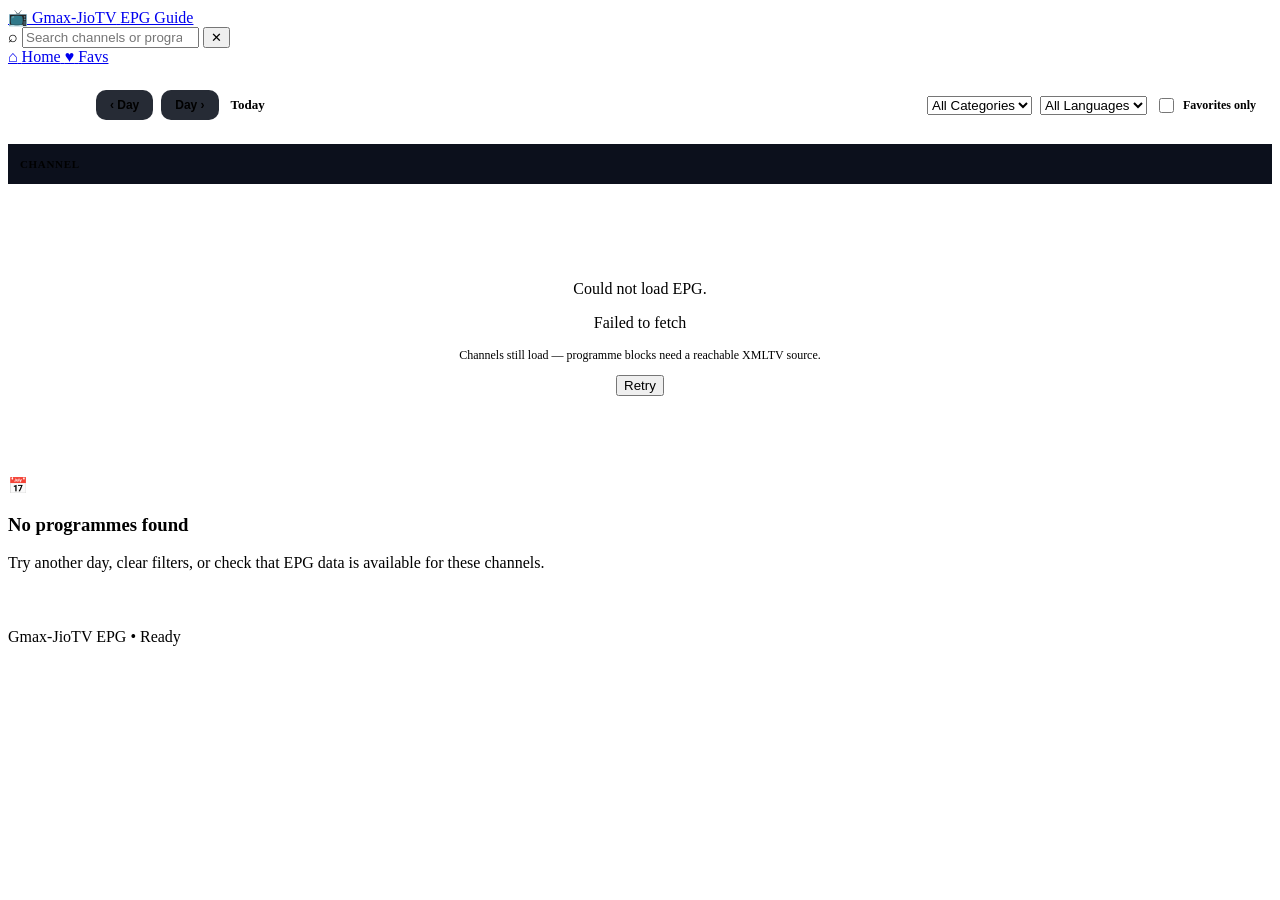
==== site/epg.html @ 35ec7d3f "Add files via upload" ====
<!DOCTYPE html>
<html lang="en">
<head>
  <meta charset="UTF-8">
  <meta name="viewport" content="width=device-width, initial-scale=1.0, viewport-fit=cover, maximum-scale=1">
  <meta name="theme-color" content="#0a0d18">
  <title>EPG Guide • Gmax-JioTV</title>
  <link rel="preconnect" href="https://fonts.googleapis.com">
  <link rel="preconnect" href="https://fonts.gstatic.com" crossorigin>
  <link href="https://fonts.googleapis.com/css2?family=Inter:wght@400;500;600;700;800;900&display=swap" rel="stylesheet">
  <link rel="stylesheet" href="./styles.css">
  <link rel="stylesheet" href="./epg.css">
</head>
<body class="epg-page">
  <!-- TOP NAV (same as main) -->
  <header class="top-nav">
    <div class="nav-inner">
      <a href="./index.html" class="brand" aria-label="Gmax-JioTV Home">
        <span class="brand-icon">📺</span>
        <span class="brand-text">
          <span class="brand-title">Gmax-JioTV</span>
          <span class="brand-sub">EPG Guide</span>
        </span>
      </a>

      <div class="nav-search-wrap">
        <span class="search-icon" aria-hidden="true">⌕</span>
        <input type="search" id="epg-search" placeholder="Search channels or programmes…" autocomplete="off" spellcheck="false">
        <button type="button" id="epg-search-clear" class="search-clear hidden" aria-label="Clear">✕</button>
      </div>

      <div class="nav-actions">
        <a href="./index.html" class="nav-btn" title="Channels">
          <span class="nav-btn-icon">⌂</span>
          <span class="nav-btn-label">Home</span>
        </a>
        <a href="./favorites.html" class="nav-btn" title="Favorites">
          <span class="nav-btn-icon">♥</span>
          <span class="nav-btn-label">Favs</span>
        </a>
      </div>
    </div>
  </header>

  <main class="epg-main">
    <!-- CONTROLS -->
    <section class="epg-toolbar">
      <div class="epg-toolbar-left">
        <button type="button" id="btn-now" class="epg-tool-btn active">● Now</button>
        <button type="button" id="btn-prev-day" class="epg-tool-btn" title="Previous day">‹ Day</button>
        <button type="button" id="btn-next-day" class="epg-tool-btn" title="Next day">Day ›</button>
        <span id="epg-date-label" class="epg-date-label">Today</span>
      </div>
      <div class="epg-toolbar-right">
        <select id="epg-category" class="lang-select" aria-label="Category">
          <option value="all">All Categories</option>
        </select>
        <select id="epg-language" class="lang-select" aria-label="Language">
          <option value="all">All Languages</option>
        </select>
        <label class="fav-only-toggle">
          <input type="checkbox" id="epg-fav-only">
          <span>Favorites only</span>
        </label>
      </div>
    </section>

    <!-- TIMELINE HEADER (hours) -->
    <div class="epg-grid-wrap" id="epg-grid-wrap">
      <div class="epg-sticky-corner">
        <span class="epg-corner-label">Channel</span>
      </div>
      <div class="epg-time-header" id="epg-time-header">
        <!-- hour ticks injected -->
      </div>

      <!-- CHANNEL ROWS -->
      <div class="epg-channel-col" id="epg-channel-col">
        <!-- logos + names -->
      </div>
      <div class="epg-programmes" id="epg-programmes">
        <!-- programme blocks per channel row -->
      </div>
    </div>

    <div id="epg-loading" class="epg-loading">
      <div class="spinner"></div>
      <p>Loading TV guide…</p>
      <p class="epg-loading-hint">Fetching channels + EPG data</p>
    </div>

    <div id="epg-empty" class="empty-state hidden">
      <div class="empty-icon">📅</div>
      <h3>No programmes found</h3>
      <p>Try another day, clear filters, or check that EPG data is available for these channels.</p>
    </div>
  </main>

  <footer class="site-footer">
    <div class="footer-inner">
      <span>Gmax-JioTV EPG</span>
      <span class="footer-sep">•</span>
      <span id="epg-status">Ready</span>
    </div>
  </footer>

  <script src="./epg.js" type="module"></script>
</body>
</html>
---- site/epg.css ----
/* ============================================================
   EPG Timeline Guide
   ============================================================ */

.epg-page {
  overflow-x: hidden;
}

.epg-main {
  max-width: 100%;
  margin: 0 auto;
  padding: 12px 0 40px;
}

/* Toolbar */
.epg-toolbar {
  display: flex;
  flex-wrap: wrap;
  align-items: center;
  justify-content: space-between;
  gap: 12px;
  padding: 12px 16px;
  max-width: 1440px;
  margin: 0 auto 12px;
}

.epg-toolbar-left,
.epg-toolbar-right {
  display: flex;
  flex-wrap: wrap;
  align-items: center;
  gap: 8px;
}

.epg-tool-btn {
  padding: 8px 14px;
  border-radius: 10px;
  border: 1px solid var(--border);
  background: rgba(15, 20, 32, 0.9);
  color: var(--text-soft);
  font-size: 12px;
  font-weight: 750;
  transition: 0.15s;
}

.epg-tool-btn:hover {
  border-color: var(--border-hover);
  color: #fff;
}

.epg-tool-btn.active {
  border-color: var(--accent);
  background: var(--accent-soft);
  color: #fff;
}

.epg-date-label {
  font-size: 13px;
  font-weight: 750;
  color: var(--text-soft);
  margin-left: 4px;
}

.fav-only-toggle {
  display: flex;
  align-items: center;
  gap: 6px;
  font-size: 12px;
  font-weight: 650;
  color: var(--text-soft);
  cursor: pointer;
  user-select: none;
}

.fav-only-toggle input {
  accent-color: var(--accent);
  width: 15px;
  height: 15px;
}

/* Grid shell */
.epg-grid-wrap {
  position: relative;
  display: grid;
  grid-template-columns: 160px 1fr;
  grid-template-rows: 40px 1fr;
  max-height: calc(100vh - 180px);
  overflow: auto;
  border-top: 1px solid var(--border);
  border-bottom: 1px solid var(--border);
  background: var(--bg);
  /* smooth momentum scroll on touch */
  -webkit-overflow-scrolling: touch;
}

.epg-sticky-corner {
  position: sticky;
  top: 0;
  left: 0;
  z-index: 30;
  display: flex;
  align-items: center;
  padding: 0 12px;
  background: #0c101c;
  border-right: 1px solid var(--border);
  border-bottom: 1px solid var(--border);
  font-size: 11px;
  font-weight: 800;
  color: var(--text-muted);
  letter-spacing: 0.06em;
  text-transform: uppercase;
}

.epg-time-header {
  position: sticky;
  top: 0;
  z-index: 20;
  display: flex;
  height: 40px;
  background: #0c101c;
  border-bottom: 1px solid var(--border);
  min-width: max-content;
}

.epg-hour-tick {
  flex: 0 0 180px; /* 1 hour = 180px */
  width: 180px;
  display: flex;
  align-items: center;
  padding-left: 8px;
  font-size: 11px;
  font-weight: 750;
  color: var(--text-muted);
  border-left: 1px solid rgba(255, 255, 255, 0.04);
  box-sizing: border-box;
}

.epg-hour-tick.now-line {
  color: var(--accent);
}

.epg-channel-col {
  position: sticky;
  left: 0;
  z-index: 15;
  background: #0a0d18;
  border-right: 1px solid var(--border);
  min-height: max-content;
}

.epg-channel-row {
  display: flex;
  align-items: center;
  gap: 10px;
  height: 64px;
  padding: 0 10px;
  border-bottom: 1px solid rgba(255, 255, 255, 0.04);
  cursor: pointer;
  transition: background 0.12s;
}

.epg-channel-row:hover {
  background: rgba(255, 63, 129, 0.06);
}

.epg-ch-logo {
  width: 36px;
  height: 36px;
  border-radius: 8px;
  object-fit: contain;
  background: #141a29;
  flex-shrink: 0;
}

.epg-ch-fallback {
  width: 36px;
  height: 36px;
  border-radius: 8px;
  background: #141a29;
  display: grid;
  place-items: center;
  font-size: 11px;
  font-weight: 900;
  color: #6b7589;
  flex-shrink: 0;
}

.epg-ch-name {
  font-size: 12px;
  font-weight: 750;
  line-height: 1.25;
  overflow: hidden;
  display: -webkit-box;
  -webkit-line-clamp: 2;
  -webkit-box-orient: vertical;
}

.epg-programmes {
  position: relative;
  min-width: max-content;
}

.epg-prog-row {
  position: relative;
  height: 64px;
  border-bottom: 1px solid rgba(255, 255, 255, 0.04);
}

.epg-prog-block {
  position: absolute;
  top: 6px;
  height: 52px;
  border-radius: 8px;
  padding: 6px 10px;
  overflow: hidden;
  cursor: pointer;
  border: 1px solid transparent;
  transition: transform 0.12s, border-color 0.12s, background 0.12s;
  display: flex;
  flex-direction: column;
  justify-content: center;
  min-width: 40px;
}

.epg-prog-block:hover {
  transform: translateY(-1px);
  z-index: 5;
  border-color: rgba(255, 63, 129, 0.5);
}

.epg-prog-block.live {
  background: linear-gradient(135deg, rgba(255, 63, 129, 0.22), rgba(255, 63, 129, 0.08));
  border-color: rgba(255, 63, 129, 0.35);
}

.epg-prog-block.upcoming {
  background: rgba(20, 28, 45, 0.95);
  border-color: var(--border);
}

.epg-prog-block.past {
  background: rgba(14, 18, 28, 0.7);
  opacity: 0.55;
}

.epg-prog-title {
  font-size: 11px;
  font-weight: 750;
  white-space: nowrap;
  overflow: hidden;
  text-overflow: ellipsis;
}

.epg-prog-time {
  font-size: 9px;
  font-weight: 650;
  color: var(--text-muted);
  margin-top: 2px;
}

.epg-now-marker {
  position: absolute;
  top: 0;
  bottom: 0;
  width: 2px;
  background: var(--accent);
  z-index: 10;
  pointer-events: none;
  box-shadow: 0 0 8px var(--accent-glow);
}

.epg-now-marker::before {
  content: "";
  position: absolute;
  top: -4px;
  left: -4px;
  width: 10px;
  height: 10px;
  border-radius: 50%;
  background: var(--accent);
}

/* Loading */
.epg-loading {
  text-align: center;
  padding: 80px 20px;
  color: var(--text-muted);
}

.epg-loading-hint {
  font-size: 12px;
  opacity: 0.7;
  margin-top: 4px;
}

/* Mobile */
@media (max-width: 700px) {
  .epg-grid-wrap {
    grid-template-columns: 120px 1fr;
    max-height: calc(100vh - 200px);
  }

  .epg-channel-row {
    padding: 0 6px;
    gap: 6px;
  }

  .epg-ch-logo,
  .epg-ch-fallback {
    width: 28px;
    height: 28px;
  }

  .epg-ch-name {
    font-size: 10px;
  }

  .epg-hour-tick {
    flex-basis: 140px;
    width: 140px;
  }

  .epg-toolbar {
    padding: 10px 12px;
  }
}
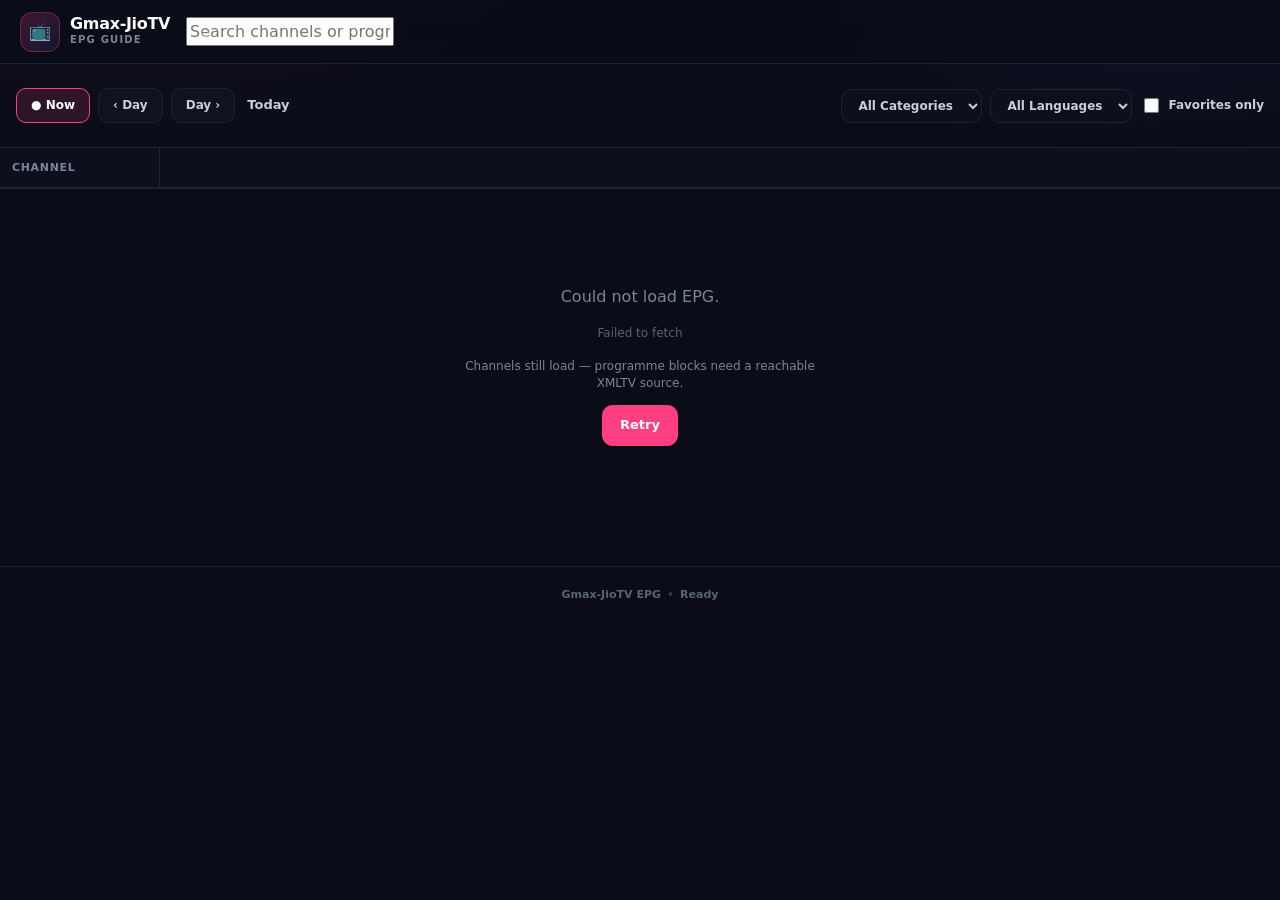
==== commit fcb5c98d: "Update epg.html" ====
--- a/site/epg.html
+++ b/site/epg.html
@@ -23,21 +23,12 @@
         </span>
       </a>
 
-      <div class="nav-search-wrap">
-        <span class="search-icon" aria-hidden="true">⌕</span>
-        <input type="search" id="epg-search" placeholder="Search channels or programmes…" autocomplete="off" spellcheck="false">
-        <button type="button" id="epg-search-clear" class="search-clear hidden" aria-label="Clear">✕</button>
-      </div>
-
-      <div class="nav-actions">
-        <a href="./index.html" class="nav-btn" title="Channels">
-          <span class="nav-btn-icon">⌂</span>
-          <span class="nav-btn-label">Home</span>
-        </a>
-        <a href="./favorites.html" class="nav-btn" title="Favorites">
-          <span class="nav-btn-icon">♥</span>
-          <span class="nav-btn-label">Favs</span>
-        </a>
+      <div class="nav-right">
+        <div class="nav-search-wrap">
+          <span class="search-icon" aria-hidden="true">⌕</span>
+          <input type="text" id="epg-search" placeholder="Search channels or programmes…" autocomplete="off" spellcheck="false">
+          <button type="button" id="epg-search-clear" class="search-clear hidden" aria-label="Clear">✕</button>
+        </div>
       </div>
     </div>
   </header>
--- a/site/styles.css
+++ b/site/styles.css
@@ -0,0 +1,972 @@
+/* ============================================================
+   Gmax-JioTV — Premium Dark Theme (Netflix-tier)
+   ============================================================ */
+
+:root {
+  --bg: #0a0d18;
+  --bg-elevated: #0f1320;
+  --bg-card: rgba(14, 19, 31, 0.9);
+  --bg-card-hover: rgba(22, 28, 44, 0.98);
+
+  --border: #1a2335;
+  --border-hover: #3a4660;
+
+  --text: #ffffff;
+  --text-soft: #c8ceda;
+  --text-muted: #7a8499;
+
+  --accent: #ff3f81;
+  --accent-soft: rgba(255, 63, 129, 0.14);
+  --accent-glow: rgba(255, 63, 129, 0.35);
+
+  --green: #38d996;
+  --red: #ff3b30;
+
+  --radius-sm: 10px;
+  --radius-md: 14px;
+  --radius-lg: 18px;
+  --radius-xl: 22px;
+
+  --shadow: 0 20px 50px rgba(0, 0, 0, 0.35);
+  --nav-h: 64px;
+
+  font-family: "Inter", system-ui, -apple-system, BlinkMacSystemFont, "Segoe UI", sans-serif;
+}
+
+*,
+*::before,
+*::after {
+  box-sizing: border-box;
+}
+
+html {
+  scroll-behavior: smooth;
+  -webkit-text-size-adjust: 100%;
+}
+
+body {
+  margin: 0;
+  min-height: 100vh;
+  background:
+    radial-gradient(ellipse 80% 50% at 10% -10%, rgba(255, 63, 129, 0.07), transparent 50%),
+    radial-gradient(ellipse 60% 40% at 90% 0%, rgba(80, 110, 255, 0.05), transparent 45%),
+    var(--bg);
+  color: var(--text);
+  line-height: 1.45;
+}
+
+button,
+input,
+select {
+  font: inherit;
+  color: inherit;
+}
+
+button {
+  border: 0;
+  background: none;
+  cursor: pointer;
+}
+
+a {
+  color: inherit;
+  text-decoration: none;
+}
+
+img {
+  max-width: 100%;
+  display: block;
+}
+
+.hidden {
+  display: none !important;
+}
+
+/* ============================================================
+   TOP NAV
+   ============================================================ */
+.top-nav {
+  position: sticky;
+  top: 0;
+  z-index: 100;
+  height: var(--nav-h);
+  background: rgba(10, 13, 24, 0.85);
+  backdrop-filter: blur(16px);
+  -webkit-backdrop-filter: blur(16px);
+  border-bottom: 1px solid var(--border);
+}
+
+.nav-inner {
+  max-width: 1440px;
+  margin: 0 auto;
+  height: 100%;
+  padding: 0 20px;
+  display: flex;
+  align-items: center;
+  gap: 16px;
+}
+
+.brand {
+  display: flex;
+  align-items: center;
+  gap: 10px;
+  flex-shrink: 0;
+}
+
+.brand-icon {
+  width: 40px;
+  height: 40px;
+  display: grid;
+  place-items: center;
+  border-radius: 12px;
+  background: linear-gradient(135deg, rgba(255, 63, 129, 0.22), rgba(90, 100, 255, 0.12));
+  border: 1px solid rgba(255, 63, 129, 0.3);
+  font-size: 18px;
+}
+
+.brand-text {
+  display: flex;
+  flex-direction: column;
+}
+
+.brand-title {
+  font-size: 16px;
+  font-weight: 900;
+  letter-spacing: -0.02em;
+  line-height: 1.1;
+}
+
+.brand-sub {
+  font-size: 10px;
+  font-weight: 700;
+  letter-spacing: 0.12em;
+  text-transform: uppercase;
+  color: var(--text-muted);
+}
+
+.nav-search-wrap {
+  flex: 1;
+  max-width: 480px;
+  position: relative;
+  margin: 0 auto;
+}
+
+.search-icon {
+  position: absolute;
+  left: 14px;
+  top: 50%;
+  transform: translateY(-50%);
+  font-size: 16px;
+  opacity: 0.55;
+  pointer-events: none;
+}
+
+#search-input {
+  width: 100%;
+  padding: 11px 40px 11px 40px;
+  border: 1px solid var(--border);
+  border-radius: 12px;
+  background: rgba(12, 16, 28, 0.9);
+  color: var(--text);
+  font-size: 13px;
+  outline: none;
+  transition: border-color 0.15s, box-shadow 0.15s;
+}
+
+#search-input::placeholder {
+  color: #5c6578;
+}
+
+#search-input:focus {
+  border-color: rgba(255, 63, 129, 0.55);
+  box-shadow: 0 0 0 3px rgba(255, 63, 129, 0.08);
+}
+
+.search-clear {
+  position: absolute;
+  right: 10px;
+  top: 50%;
+  transform: translateY(-50%);
+  width: 24px;
+  height: 24px;
+  border-radius: 50%;
+  color: var(--text-muted);
+  font-size: 12px;
+  display: grid;
+  place-items: center;
+}
+
+.search-clear:hover {
+  background: rgba(255, 255, 255, 0.08);
+  color: #fff;
+}
+
+.nav-actions {
+  display: flex;
+  align-items: center;
+  gap: 8px;
+  flex-shrink: 0;
+}
+
+.nav-btn {
+  display: flex;
+  align-items: center;
+  gap: 6px;
+  padding: 8px 12px;
+  border-radius: 10px;
+  border: 1px solid var(--border);
+  background: rgba(15, 20, 32, 0.8);
+  font-size: 12px;
+  font-weight: 700;
+  transition: 0.15s ease;
+}
+
+.nav-btn:hover {
+  border-color: var(--border-hover);
+  background: rgba(25, 32, 48, 0.95);
+}
+
+.nav-btn-icon {
+  font-size: 14px;
+}
+
+.nav-btn-label {
+  display: none;
+}
+
+@media (min-width: 640px) {
+  .nav-btn-label {
+    display: inline;
+  }
+}
+
+/* ============================================================
+   MAIN LAYOUT
+   ============================================================ */
+.main {
+  max-width: 1440px;
+  margin: 0 auto;
+  padding: 20px 16px 80px;
+}
+
+/* ============================================================
+   HERO
+   ============================================================ */
+.hero {
+  position: relative;
+  border-radius: var(--radius-xl);
+  overflow: hidden;
+  margin-bottom: 28px;
+  height: clamp(220px, 32vw, 380px);
+  border: 1px solid var(--border);
+  box-shadow: var(--shadow);
+}
+
+.hero-track {
+  width: 100%;
+  height: 100%;
+  position: relative;
+}
+
+.hero-slide {
+  position: absolute;
+  inset: 0;
+  background-size: cover;
+  background-position: center;
+  opacity: 0;
+  transition: opacity 0.6s ease;
+  pointer-events: none;
+}
+
+.hero-slide.active {
+  opacity: 1;
+  pointer-events: auto;
+}
+
+.hero-content {
+  position: absolute;
+  left: 0;
+  bottom: 0;
+  padding: 28px 32px 36px;
+  max-width: 560px;
+}
+
+.hero-tag {
+  display: inline-block;
+  padding: 4px 10px;
+  border-radius: 6px;
+  background: rgba(255, 59, 48, 0.2);
+  border: 1px solid rgba(255, 59, 48, 0.35);
+  color: #ff8a95;
+  font-size: 11px;
+  font-weight: 800;
+  letter-spacing: 0.04em;
+  margin-bottom: 10px;
+}
+
+.hero-title {
+  margin: 0 0 8px;
+  font-size: clamp(22px, 4vw, 34px);
+  font-weight: 900;
+  letter-spacing: -0.03em;
+  line-height: 1.15;
+}
+
+.hero-desc {
+  margin: 0 0 16px;
+  color: var(--text-soft);
+  font-size: 14px;
+  line-height: 1.5;
+  max-width: 420px;
+}
+
+.hero-actions {
+  display: flex;
+  gap: 10px;
+}
+
+.btn-primary {
+  display: inline-flex;
+  align-items: center;
+  gap: 6px;
+  padding: 11px 18px;
+  border-radius: 11px;
+  background: var(--accent);
+  color: #fff;
+  font-size: 13px;
+  font-weight: 800;
+  border: none;
+  cursor: pointer;
+  transition: transform 0.12s, box-shadow 0.12s;
+}
+
+.btn-primary:hover {
+  transform: translateY(-1px);
+  box-shadow: 0 8px 24px var(--accent-glow);
+}
+
+.hero-arrow {
+  position: absolute;
+  top: 50%;
+  transform: translateY(-50%);
+  width: 40px;
+  height: 40px;
+  border-radius: 50%;
+  background: rgba(0, 0, 0, 0.45);
+  border: 1px solid rgba(255, 255, 255, 0.12);
+  color: #fff;
+  font-size: 22px;
+  display: grid;
+  place-items: center;
+  opacity: 0;
+  transition: opacity 0.2s;
+  z-index: 5;
+}
+
+.hero:hover .hero-arrow {
+  opacity: 1;
+}
+
+.hero-prev {
+  left: 12px;
+}
+.hero-next {
+  right: 12px;
+}
+
+.hero-dots {
+  position: absolute;
+  bottom: 14px;
+  left: 50%;
+  transform: translateX(-50%);
+  display: flex;
+  gap: 6px;
+  z-index: 5;
+}
+
+.hero-dot {
+  width: 8px;
+  height: 8px;
+  border-radius: 50%;
+  background: rgba(255, 255, 255, 0.3);
+  transition: 0.2s;
+}
+
+.hero-dot.active {
+  background: var(--accent);
+  width: 20px;
+  border-radius: 4px;
+}
+
+/* ============================================================
+   MOST VIEWED
+   ============================================================ */
+.most-viewed-section {
+  margin-bottom: 28px;
+}
+
+.section-header {
+  display: flex;
+  align-items: baseline;
+  gap: 12px;
+  margin-bottom: 14px;
+}
+
+.section-title {
+  margin: 0;
+  font-size: 18px;
+  font-weight: 800;
+  letter-spacing: -0.02em;
+}
+
+.section-hint {
+  font-size: 12px;
+  color: var(--text-muted);
+  font-weight: 600;
+}
+
+.slider-wrap {
+  position: relative;
+}
+
+.slider-track {
+  display: flex;
+  gap: 12px;
+  overflow-x: auto;
+  scroll-snap-type: x mandatory;
+  padding: 4px 2px 12px;
+  scrollbar-width: none;
+  -ms-overflow-style: none;
+}
+
+.slider-track::-webkit-scrollbar {
+  display: none;
+}
+
+.mv-item {
+  flex: 0 0 120px;
+  scroll-snap-align: start;
+  cursor: pointer;
+  transition: transform 0.15s;
+}
+
+.mv-item:hover {
+  transform: translateY(-3px);
+}
+
+.mv-logo-wrap {
+  width: 100%;
+  aspect-ratio: 16 / 10;
+  border-radius: 12px;
+  background: radial-gradient(circle, #1a2030, #0b0e16);
+  border: 1px solid var(--border);
+  display: grid;
+  place-items: center;
+  overflow: hidden;
+  position: relative;
+}
+
+.mv-logo-wrap img {
+  width: 70%;
+  height: 70%;
+  object-fit: contain;
+}
+
+.mv-fallback {
+  position: absolute;
+  font-size: 18px;
+  font-weight: 900;
+  color: #6b7589;
+}
+
+.mv-name {
+  margin-top: 8px;
+  font-size: 11px;
+  font-weight: 700;
+  text-align: center;
+  overflow: hidden;
+  text-overflow: ellipsis;
+  white-space: nowrap;
+}
+
+.slider-nav {
+  position: absolute;
+  top: 35%;
+  transform: translateY(-50%);
+  width: 34px;
+  height: 34px;
+  border-radius: 50%;
+  background: rgba(15, 20, 32, 0.9);
+  border: 1px solid var(--border);
+  color: #fff;
+  font-size: 18px;
+  z-index: 2;
+  display: grid;
+  place-items: center;
+  opacity: 0;
+  transition: opacity 0.2s;
+}
+
+.slider-wrap:hover .slider-nav {
+  opacity: 1;
+}
+
+.slider-prev {
+  left: -6px;
+}
+.slider-next {
+  right: -6px;
+}
+
+/* ============================================================
+   FILTER BAR
+   ============================================================ */
+.filter-bar {
+  margin-bottom: 20px;
+  padding: 16px;
+  border-radius: var(--radius-lg);
+  background: rgba(9, 13, 22, 0.7);
+  border: 1px solid var(--border);
+}
+
+.filter-row {
+  display: flex;
+  flex-wrap: wrap;
+  align-items: center;
+  gap: 12px;
+  margin-bottom: 10px;
+}
+
+.category-chips {
+  display: flex;
+  flex-wrap: wrap;
+  gap: 8px;
+  flex: 1;
+}
+
+.chip {
+  padding: 7px 12px;
+  border-radius: 999px;
+  border: 1px solid var(--border);
+  background: transparent;
+  color: #a8b0c2;
+  font-size: 11px;
+  font-weight: 750;
+  cursor: pointer;
+  transition: 0.15s ease;
+  white-space: nowrap;
+}
+
+.chip:hover {
+  border-color: var(--border-hover);
+  color: #fff;
+}
+
+.chip.active {
+  border-color: var(--accent);
+  background: var(--accent-soft);
+  color: #fff;
+}
+
+.chip-count {
+  opacity: 0.55;
+  font-weight: 600;
+  margin-left: 4px;
+}
+
+.filter-controls {
+  display: flex;
+  align-items: center;
+  gap: 8px;
+}
+
+.lang-select {
+  padding: 8px 12px;
+  border-radius: 10px;
+  border: 1px solid var(--border);
+  background: rgba(12, 16, 28, 0.95);
+  color: var(--text-soft);
+  font-size: 12px;
+  font-weight: 650;
+  outline: none;
+  cursor: pointer;
+}
+
+.lang-select:focus {
+  border-color: rgba(255, 63, 129, 0.5);
+}
+
+.clear-filters-btn {
+  padding: 8px 12px;
+  border-radius: 10px;
+  border: 1px solid rgba(255, 63, 129, 0.35);
+  background: var(--accent-soft);
+  color: #ff8ab0;
+  font-size: 11px;
+  font-weight: 750;
+}
+
+.results-meta {
+  font-size: 12px;
+  color: var(--text-muted);
+  font-weight: 650;
+}
+
+/* ============================================================
+   CHANNEL GRID
+   ============================================================ */
+.channels-grid {
+  display: grid;
+  grid-template-columns: repeat(auto-fill, minmax(140px, 1fr));
+  gap: 12px;
+}
+
+@media (min-width: 640px) {
+  .channels-grid {
+    grid-template-columns: repeat(auto-fill, minmax(150px, 1fr));
+  }
+}
+
+@media (min-width: 1024px) {
+  .channels-grid {
+    grid-template-columns: repeat(auto-fill, minmax(160px, 1fr));
+    gap: 14px;
+  }
+}
+
+.channel-card {
+  position: relative;
+  padding: 10px;
+  border-radius: 16px;
+  border: 1px solid var(--border);
+  background: linear-gradient(180deg, rgba(13, 18, 30, 0.95), rgba(10, 14, 24, 0.95));
+  cursor: pointer;
+  transition: transform 0.15s ease, border-color 0.15s, background 0.15s;
+}
+
+.channel-card:hover {
+  transform: translateY(-3px);
+  border-color: rgba(255, 63, 129, 0.5);
+  background: linear-gradient(180deg, rgba(20, 26, 42, 0.98), rgba(12, 17, 28, 0.98));
+}
+
+.channel-logo-wrap {
+  width: 100%;
+  aspect-ratio: 16 / 9;
+  border-radius: 11px;
+  background: radial-gradient(circle, #1a2030, #0b0e16);
+  border: 1px solid #161d2c;
+  display: grid;
+  place-items: center;
+  overflow: hidden;
+  position: relative;
+}
+
+.channel-logo {
+  width: 72%;
+  height: 72%;
+  object-fit: contain;
+}
+
+.channel-fallback {
+  width: 42px;
+  height: 42px;
+  border-radius: 50%;
+  background: #141a29;
+  color: #7f899c;
+  font-size: 12px;
+  font-weight: 900;
+  display: grid;
+  place-items: center;
+}
+
+.channel-info {
+  margin-top: 9px;
+  min-width: 0;
+}
+
+.channel-name {
+  font-size: 12px;
+  font-weight: 750;
+  line-height: 1.3;
+  display: -webkit-box;
+  -webkit-line-clamp: 2;
+  -webkit-box-orient: vertical;
+  overflow: hidden;
+}
+
+.channel-meta {
+  margin-top: 5px;
+  display: flex;
+  align-items: center;
+  gap: 6px;
+  flex-wrap: wrap;
+}
+
+.channel-group {
+  font-size: 10px;
+  font-weight: 650;
+  color: var(--text-muted);
+  overflow: hidden;
+  text-overflow: ellipsis;
+  white-space: nowrap;
+}
+
+.server-badge {
+  font-size: 9px;
+  font-weight: 800;
+  padding: 2px 6px;
+  border-radius: 5px;
+  background: rgba(56, 217, 150, 0.12);
+  color: #5ee9b0;
+  border: 1px solid rgba(56, 217, 150, 0.25);
+  white-space: nowrap;
+}
+
+.fav-btn {
+  position: absolute;
+  top: 8px;
+  right: 8px;
+  width: 28px;
+  height: 28px;
+  border-radius: 50%;
+  background: rgba(8, 12, 20, 0.75);
+  border: 1px solid rgba(255, 255, 255, 0.08);
+  color: #7c8699;
+  font-size: 14px;
+  display: grid;
+  place-items: center;
+  z-index: 2;
+  transition: 0.15s;
+}
+
+.fav-btn:hover {
+  background: rgba(20, 26, 40, 0.95);
+  color: #fff;
+}
+
+.fav-btn.active {
+  color: var(--accent);
+  border-color: rgba(255, 63, 129, 0.3);
+}
+
+/* ============================================================
+   EMPTY / LOADING
+   ============================================================ */
+.loading-state,
+.empty-state {
+  text-align: center;
+  padding: 60px 20px;
+  color: var(--text-muted);
+}
+
+.spinner {
+  width: 28px;
+  height: 28px;
+  margin: 0 auto 14px;
+  border-radius: 50%;
+  border: 3px solid rgba(255, 255, 255, 0.12);
+  border-top-color: var(--accent);
+  animation: spin 0.75s linear infinite;
+}
+
+@keyframes spin {
+  to {
+    transform: rotate(360deg);
+  }
+}
+
+.empty-icon {
+  font-size: 36px;
+  margin-bottom: 10px;
+}
+
+.empty-state h3 {
+  margin: 0 0 6px;
+  color: var(--text);
+  font-size: 18px;
+}
+
+.empty-state p {
+  margin: 0 0 16px;
+  font-size: 13px;
+}
+
+.error-box {
+  max-width: 360px;
+  margin: 0 auto;
+}
+
+.error-detail {
+  font-size: 12px;
+  opacity: 0.7;
+  margin: 8px 0 16px;
+  word-break: break-all;
+}
+
+/* ============================================================
+   NOTIFICATION WIDGET
+   ============================================================ */
+.notif-widget {
+  position: fixed;
+  bottom: 24px;
+  right: 24px;
+  z-index: 200;
+}
+
+.notif-bell {
+  width: 52px;
+  height: 52px;
+  border-radius: 50%;
+  background: linear-gradient(145deg, #1a2235, #0e1320);
+  border: 1px solid var(--border);
+  box-shadow: 0 8px 28px rgba(0, 0, 0, 0.4);
+  font-size: 22px;
+  display: grid;
+  place-items: center;
+  position: relative;
+  transition: transform 0.15s;
+}
+
+.notif-bell:hover {
+  transform: scale(1.06);
+}
+
+.notif-badge {
+  position: absolute;
+  top: 4px;
+  right: 4px;
+  min-width: 18px;
+  height: 18px;
+  padding: 0 5px;
+  border-radius: 999px;
+  background: var(--red);
+  color: #fff;
+  font-size: 10px;
+  font-weight: 800;
+  display: grid;
+  place-items: center;
+}
+
+.notif-panel {
+  position: absolute;
+  bottom: 64px;
+  right: 0;
+  width: min(320px, calc(100vw - 32px));
+  background: #111827;
+  border: 1px solid var(--border);
+  border-radius: 16px;
+  box-shadow: var(--shadow);
+  overflow: hidden;
+}
+
+.notif-panel-header {
+  display: flex;
+  justify-content: space-between;
+  align-items: center;
+  padding: 12px 14px;
+  border-bottom: 1px solid var(--border);
+  font-size: 13px;
+}
+
+.notif-panel-header button {
+  color: var(--text-muted);
+  font-size: 14px;
+}
+
+.notif-body {
+  padding: 14px;
+  max-height: 240px;
+  overflow-y: auto;
+}
+
+.notif-item strong {
+  display: block;
+  font-size: 13px;
+  margin-bottom: 4px;
+}
+
+.notif-item p {
+  margin: 0 0 8px;
+  font-size: 12px;
+  color: var(--text-soft);
+  line-height: 1.45;
+}
+
+.notif-time {
+  font-size: 10px;
+  color: var(--text-muted);
+  font-weight: 650;
+}
+
+.notif-empty {
+  margin: 0;
+  font-size: 13px;
+  color: var(--text-muted);
+  text-align: center;
+}
+
+/* ============================================================
+   FOOTER
+   ============================================================ */
+.site-footer {
+  border-top: 1px solid var(--border);
+  padding: 20px 16px;
+  text-align: center;
+}
+
+.footer-inner {
+  max-width: 1440px;
+  margin: 0 auto;
+  font-size: 11px;
+  font-weight: 650;
+  color: #596376;
+  display: flex;
+  justify-content: center;
+  flex-wrap: wrap;
+  gap: 6px;
+}
+
+.footer-sep {
+  opacity: 0.5;
+}
+
+/* ============================================================
+   MOBILE TWEAKS
+   ============================================================ */
+@media (max-width: 600px) {
+  .nav-inner {
+    padding: 0 12px;
+    gap: 10px;
+  }
+
+  .brand-sub {
+    display: none;
+  }
+
+  .nav-search-wrap {
+    max-width: none;
+  }
+
+  .hero-content {
+    padding: 20px 18px 28px;
+  }
+
+  .hero-arrow {
+    display: none;
+  }
+
+  .main {
+    padding: 14px 12px 70px;
+  }
+
+  .notif-widget {
+    bottom: 16px;
+    right: 16px;
+  }
+
+  .notif-bell {
+    width: 48px;
+    height: 48px;
+  }
+}
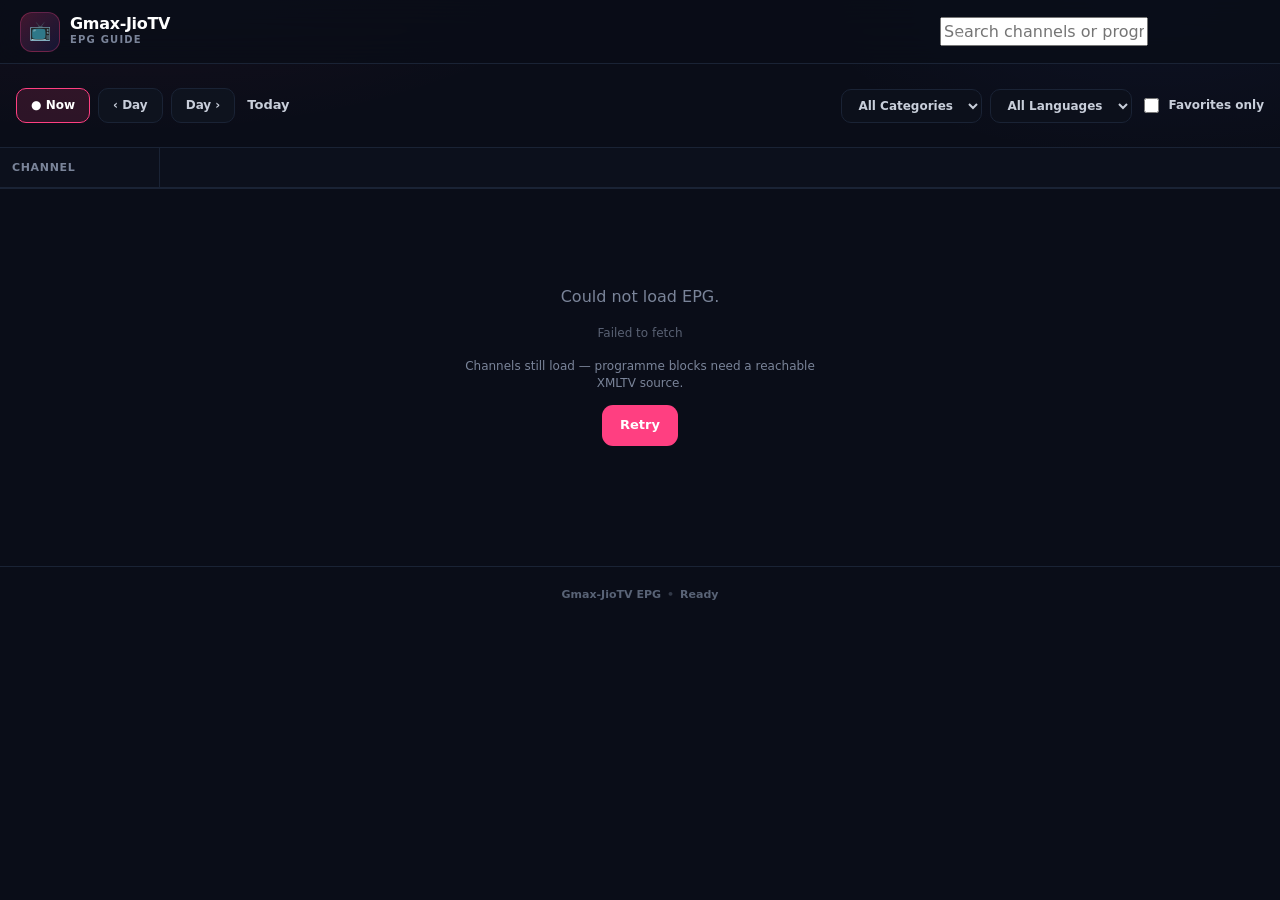
==== commit d9793131: "Update epg.html" ====
--- a/site/epg.html
+++ b/site/epg.html
@@ -26,7 +26,7 @@
       <div class="nav-right">
         <div class="nav-search-wrap">
           <span class="search-icon" aria-hidden="true">⌕</span>
-          <input type="text" id="epg-search" placeholder="Search channels or programmes…" autocomplete="off" spellcheck="false">
+          <input type="text" id="epg-search" class="nav-search-input" placeholder="Search channels or programmes…" autocomplete="off" spellcheck="false">
           <button type="button" id="epg-search-clear" class="search-clear hidden" aria-label="Clear">✕</button>
         </div>
       </div>
--- a/site/styles.css
+++ b/site/styles.css
@@ -103,6 +103,7 @@
   padding: 0 20px;
   display: flex;
   align-items: center;
+  justify-content: space-between;
   gap: 16px;
 }
 
@@ -144,11 +145,16 @@
   color: var(--text-muted);
 }
 
+.nav-right {
+  display: flex;
+  align-items: center;
+  gap: 10px;
+  flex-shrink: 0;
+}
+
 .nav-search-wrap {
-  flex: 1;
-  max-width: 480px;
+  width: min(320px, 40vw);
   position: relative;
-  margin: 0 auto;
 }
 
 .search-icon {
@@ -473,20 +479,13 @@
 }
 
 .mv-fallback {
-  position: absolute;
+  display: none; /* shown via JS only when the real logo fails to load */
+  position: absolute;
+  inset: 0;
+  place-items: center;
   font-size: 18px;
   font-weight: 900;
   color: #6b7589;
-}
-
-.mv-name {
-  margin-top: 8px;
-  font-size: 11px;
-  font-weight: 700;
-  text-align: center;
-  overflow: hidden;
-  text-overflow: ellipsis;
-  white-space: nowrap;
 }
 
 .slider-nav {
@@ -945,7 +944,14 @@
   }
 
   .nav-search-wrap {
+    width: auto;
+    flex: 1;
     max-width: none;
+  }
+
+  .nav-right {
+    flex: 1;
+    min-width: 0;
   }
 
   .hero-content {
